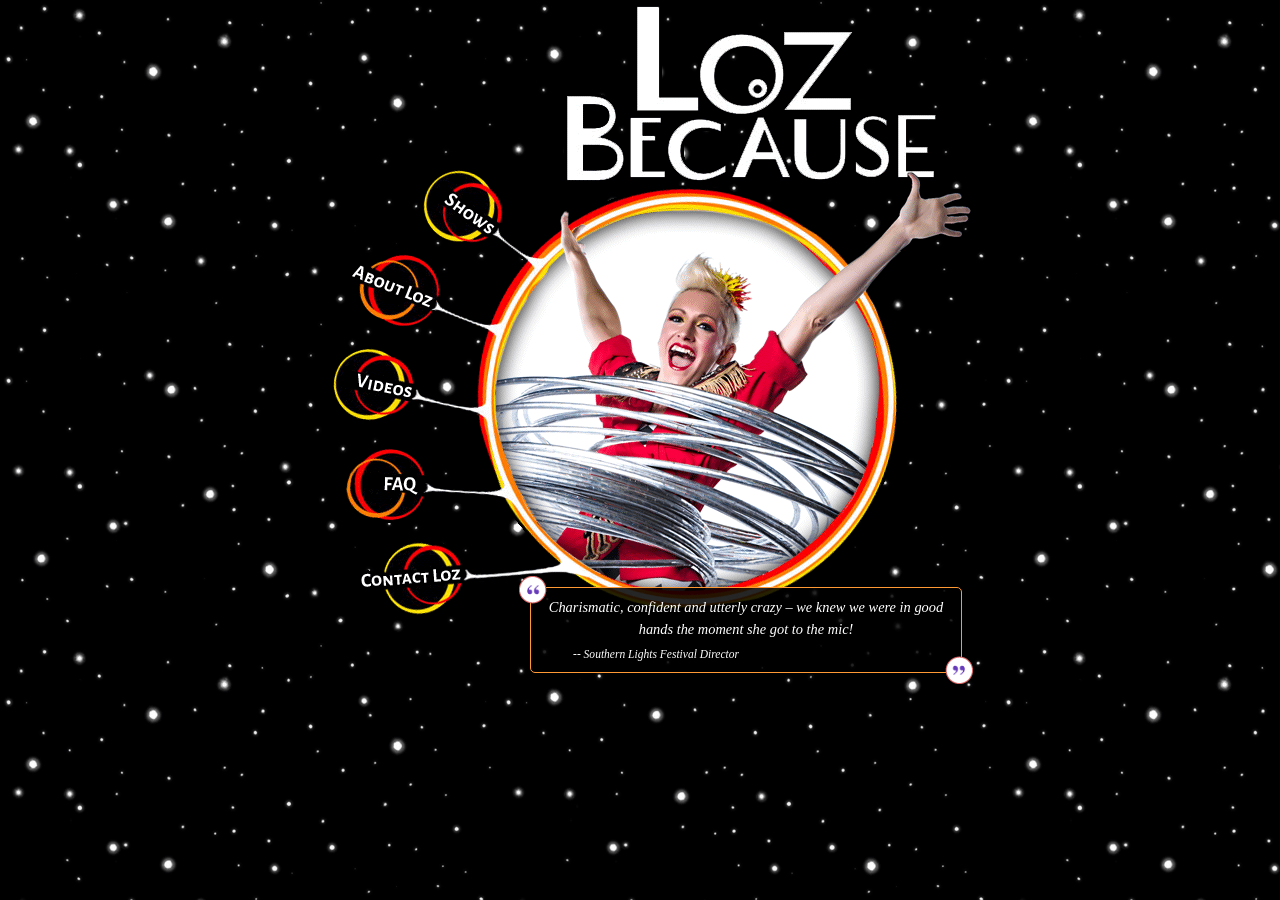
==== index.html @ 870a4a96 "Initial commit from old server" ====
<!DOCTYPE html PUBLIC "-//W3C//DTD XHTML 1.0 Transitional//EN" "http://www.w3.org/TR/xhtml1/DTD/xhtml1-transitional.dtd">
<html xmlns="http://www.w3.org/1999/xhtml">
<head>
<meta http-equiv="Content-Type" content="text/html; charset=UTF-8" />
<meta name="description" content="Loz Because web page" />
<link rel="shortcut icon" href="/public/favicon.ico" type="image/x-icon" />
<title>Loz Because - Home Page</title>
<link href="/public/themes/css/reset.css" rel="stylesheet" type="text/css" />
<link href="/public/themes/css/oneColFixCtr.css" rel="stylesheet" type="text/css" />
<link href="/public/themes/css/screen.css" rel="stylesheet" type="text/css" />
<script type="text/javascript" src="/public/themes/jquery/jquery-1.4.2.min.js" ></script>
<script type="text/javascript">
$(document).ready(function() {
	$('blockquote').prepend('<div class="openquotes" \>');
	$('blockquote').append('<div class="closequotes" \>');
});
</script>
<style>
.quotecaption {
	color: white;
	margin-left: -180px;
	margin-top: 6px;
}
blockquote {
	background: rgb(0%,0%,0%);
	background: rgba(0%,0%,0%,0.85);
	width:400px;
	color: #FFFFFF;
}
.frontquote {
	position: absolute;
	left: 270px;
	top: 559px;
}
#containerCustom {
	position: relative;
	width:800px;
	margin: auto;
}
</style>
</head>

<body class="oneColFixCtr">
<div id="containerCustom">
<img src="/public/images/frontpage.png" alt="Loz Because" width="800" height="629" border="0" usemap="#imgmap" /><br />
<div class="frontquote">
<blockquote>Charismatic, confident and utterly crazy – we knew we were in good hands the moment she got to the mic!
<div class="quotecaption">Southern Lights Festival Director</div>
</blockquote>

</div>
<map id="imgmap" name="imgmap">
<area shape="poly" alt="Shows" title="" coords="192,248,163,214,169,161,210,145,266,158,294,218,286,255,232,271" href="shows" />
<area shape="poly" alt="About" title="" coords="238,322,189,354,102,321,85,271,105,226,150,224,189,249,229,273,242,300" href="about"  />
<area shape="poly" alt="Videos" title="" coords="178,429,98,440,64,399,72,353,105,324,190,356,224,390,219,414" href="videos"  />
<area shape="poly" alt="FAQ" title="" coords="202,525,122,543,86,516,72,463,104,441,182,430,231,460,247,502" href="faqs" />
<area shape="poly" alt="Contact Loz" title="" coords="214,623,137,621,95,581,107,549,123,545,209,526,276,541,315,588,265,612" href="contact" />
</map></div>
</body>
</html>
---- public/themes/css/oneColFixCtr.css ----
@charset "UTF-8";
body {
	line-height: 1.5;
	letter-spacing: normal;
	color: #000;
	font-weight: normal;
	text-align: center; /* this centers the container in IE 5* browsers. The text is then set to the left aligned default in the #container selector */
	background: #000;
	background-image: url(images/star2.gif);
}
.oneColFixCtr #container {
	width: 780px; /* the auto margins (in conjunction with a width) center the page */
	text-align: left; /* this overrides the text-align: center on the body element. */
	background-color: #FFF;
	background-image: url(images/repeating_graphics_stars.png);
	background-repeat: repeat-y;
	background-position: -120px 312px;
	min-height: 1000px;
	margin-top: 73px;
	position: relative;
	left: 0px;
	top: 0px;
	margin-right: auto;
	margin-bottom: 0;
	margin-left: auto;
}

.oneColFixCtr #container2 {
	background-image: url(images/top-right-hand-corner.png);
	background-repeat: no-repeat;
	background-position: right top;
        z-index: 60;
}

/* mac hide \*/
* html #container {
	height:1000px
}
/* end hide */

.oneColFixCtr #mainContent {
	position: relative;
	left: 0px;
	top: 0px;
	padding-top: 15px;
	padding-right: 40px;
	padding-bottom: 0;
	padding-left: 180px;
	z-index: 50;
}
#homeimage {
	position: absolute;
	left: -80px;
	top: -73px;
	float: left;
	z-index: 20;
}
#rotate1 {
	position: absolute;
	left: -71px;
	top: -41px;
	float: left;
	z-index: 10;
	width:250px;
	height:250px;
}
#rotate1 img{
	display:none;
	position:absolute;
}
#rotate1 img.active{
  display:block;
}
---- public/themes/css/screen.css ----
@charset "UTF-8";
/* CSS Document */

h1, h2, h3, h4 {
	padding-top: 1em;
	font-family: "Alegreya Sans SC", sans-serif;
    font-weight: 700;
}

h1 { font-weight: 900 }

h1.img {
	margin-top: 0px;
	margin-left: 10px;
	margin-bottom: 20px;
	font-size: 50px;
	font-weight: 600;
/*	background-image: url(images/rings.png); */
	background-repeat: no-repeat;
	background-position: left top;
	vertical-align: middle;
	height: 63px;
/*	padding-left: 35px; */
	padding-top: 3px;
	padding-bottom:5px;
/*   color: rgb(255, 194, 0); */
/*    text-shadow: 2px 2px 0 #000, -1px -1px 0 #000, 1px -1px 0 #000, -1px 1px 0 #000, 1px 1px 0 #000; */
}

#toplink {
	float:left;
	width:390px;
	height: 95px;
	position: relative;
	left:0px;
	display:block;
}

#toplink a {
	width:390px;
	height: 95px;
	display:block;
}

#toplink a:hover {
}

#topnav {
	line-height: 1;
	margin-left: 0;
	margin-bottom: 0;
	position: absolute;
	left: 200px;
	top: 5px;
	width: 550px;
	padding:0px;
	float:left;
	z-index: 100;
}

#topnav li{
	float: left;
	width: 86px;
	height: 79px;
	list-style: none;
	display: block;
	margin: 0;
	text-align: center;
	vertical-align: middle;
	white-space: nowrap;
	margin-left: 5px;
	margin-top: -15px;
	font-weight: bold;
	padding-left: 0px;
	z-index: 200;
}

#topnav li a{
	padding-top: 32px;
	text-decoration: none;
    font-family: 'Alegreya Sans SC', sans-serif;
    font-weight: 700;
	color: navy;
	display: block;
	height: 47px;
	vertical-align: middle;
}

#topnav li a:link, #topnav li a:visited{
	color: navy;
}

#topnav li a:hover{
	color: #000;
	background-image: url(images/circle_select3.png);
	z-index:250;
    -webkit-transition: background-color 200ms linear;
    -moz-transition: background-color 200ms linear;
    -o-transition: background-color 200ms linear;
    -ms-transition: background-color 200ms linear;
    transition: background-color 200ms linear;
}

#topnav ul ul {
	margin-left: 23px;
	margin-right: 5px;
	margin-top: -25px;
	z-index: 150;
	display: none;
	width: 100px;
}

#topnav ul ul li {
	float: left;
	width: 102px;
	height: auto;
	list-style: none;
	display: block;
	margin: 0;
	text-align: left;
	vertical-align: middle;
	white-space: nowrap;
	margin-left: 0px;
	margin-top: 0px;
	font-weight: bold;
	padding-left: 0px;
	background-color:rgb(255,255,255);
	z-index: 150;
}

#topnav ul ul li a {
	padding-top: 0px;
	text-decoration: none;
	color: navy;
	display: block;
	height: auto;
	vertical-align: middle;
	background-image: none;
	padding-left: 5px;
	padding-top: 5px;
	padding-bottom: 5px;
}

#topnav ul ul li a:hover{
	background-image: none;
	color: #FFF;
	background-color:rgb(30,30,255);
    -webkit-transition: background-color 200ms linear;
    -moz-transition: background-color 200ms linear;
    -o-transition: background-color 200ms linear;
    -ms-transition: background-color 200ms linear;
    transition: background-color 200ms linear;
}

img.right, div.right {
	position: relative;
	float:right;
	margin-left: 10px;
	margin-bottom: 10px;
}
img.left, div.left {
	position: relative;
	float:left;
	margin-right: 10px;
	margin-bottom: 10px;
}
div.caption {
	z-index: 200;
	position: relative;
	max-width: 170px;
	margin-left: 30px;
	margin-top: -40px;
	border: 1px black solid;
	font-size: 80%;
	padding: 3px;
	background: rgb(98%,98%,98%);
	background: rgba(100%, 100%, 100%, 0.9);
	-moz-border-radius: 3px;
	border-radius: 3px;
	-webkit-border-radius: 3px;
	behavior: url(/css/PIE.htc);
}
* html div.caption {
	background-color: white;
}

p {
	margin-bottom: 0.7em;
}
dt {
	font-weight: 900;
}
dd {
	margin-bottom: 0.7em;
}
blockquote {
	font-family: Caslon, Georgia, "Times New Roman", Times, serif;
	font-style: italic;
	font-size: 90%;
	color: #000;
	background-color: #FFEE88;
	border: 1px solid #FF9933;
	-moz-border-radius: 5px;
	border-radius: 5px;
	-webkit-border-radius: 5px;
	position: relative;
	margin-top: 28px;
	margin-right: 20px;
	margin-bottom: 6px;
	margin-left: 20px;
	padding-top: 9px;
	padding-right: 15px;
	padding-bottom: 9px;
	padding-left: 15px;
	behavior: url(/css/PIE.htc);
}
.quotecaption:before {
	content:"-- ";
}
.quotecaption {
	font-family: "Adobe Caslon Pro", Caslon, Georgia, "Times New Roman", Times, serif;
	font-size: 80%;
	font-style: italic;	
	margin-left:3em;
	margin-top:0px;
}
.openquotes, .closequotes {
	height: 28px;
	width:28px;
	display:block;
	position:absolute;
}
.openquotes {
	left:-12px;
	top:-12px;
	background-image:url(images/openQcircle.png);
	background-repeat: no-repeat;
}
.closequotes {
	right:-12px;
	bottom:-12px;
	background-image:url(images/closeQcircle.png);
	background-repeat: no-repeat;
}

.experience {
	border: 1px solid #666;
	-moz-border-radius: 5px;
	border-radius: 5px;
	margin-bottom: 6px;
	behavior: url(/css/PIE.htc);
}
.experiencebody {
	margin-top: -6px;
	margin-left: 30px;
	margin-right: 50px;
}
p.experiencehead {
	margin-top:6px;
	margin-bottom:6px;
	margin-left: 6px;
}
.experiencehead a {
	color:#000000;
	display:block;
	text-decoration: none;
}
.experiencehead a:hover {
	color:red;
}
.fixedWidth1 {
	display:block;
	float:left;
	width:250px;
}

.tri-open, .tri-closed { padding-left:13px; background-position: left center; background-repeat: no-repeat; }
.tri-open { background-image: url(images/triangle-open.gif); }
.tri-closed { background-image: url(images/triangle-closed.gif); }
.clear {
	clear: both;
}
/* Override jquery styling */#
.ui-tabs .ui-tabs-panel {
border-width: 1px;
}
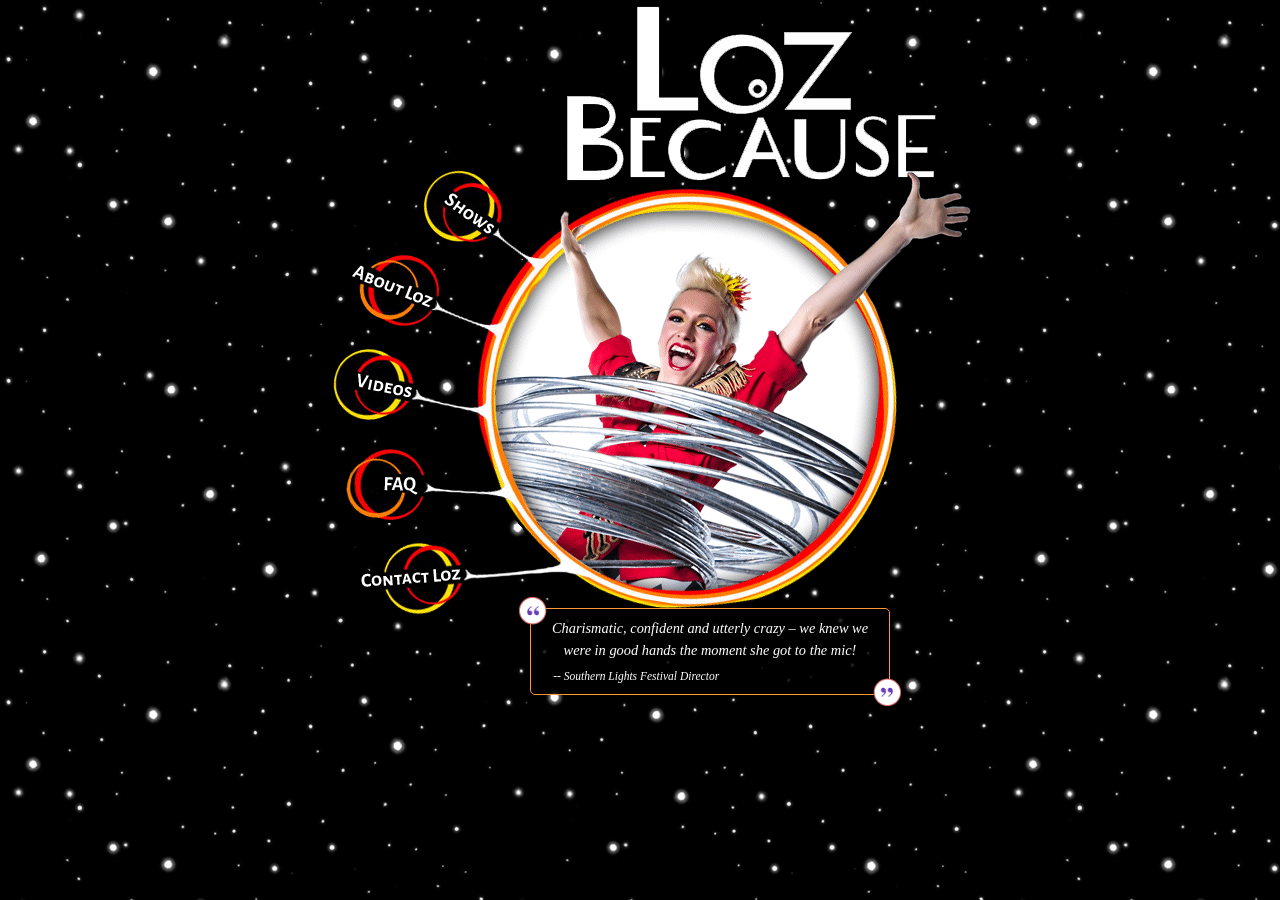
==== commit 39e3c7d4: "Responsiveness" ====
--- a/index.html
+++ b/index.html
@@ -1,60 +1,110 @@
-<!DOCTYPE html PUBLIC "-//W3C//DTD XHTML 1.0 Transitional//EN" "http://www.w3.org/TR/xhtml1/DTD/xhtml1-transitional.dtd">
-<html xmlns="http://www.w3.org/1999/xhtml">
-<head>
-<meta http-equiv="Content-Type" content="text/html; charset=UTF-8" />
-<meta name="description" content="Loz Because web page" />
-<link rel="shortcut icon" href="/public/favicon.ico" type="image/x-icon" />
-<title>Loz Because - Home Page</title>
-<link href="/public/themes/css/reset.css" rel="stylesheet" type="text/css" />
-<link href="/public/themes/css/oneColFixCtr.css" rel="stylesheet" type="text/css" />
-<link href="/public/themes/css/screen.css" rel="stylesheet" type="text/css" />
-<script type="text/javascript" src="/public/themes/jquery/jquery-1.4.2.min.js" ></script>
-<script type="text/javascript">
-$(document).ready(function() {
-	$('blockquote').prepend('<div class="openquotes" \>');
-	$('blockquote').append('<div class="closequotes" \>');
-});
-</script>
-<style>
-.quotecaption {
-	color: white;
-	margin-left: -180px;
-	margin-top: 6px;
-}
-blockquote {
-	background: rgb(0%,0%,0%);
-	background: rgba(0%,0%,0%,0.85);
-	width:400px;
-	color: #FFFFFF;
-}
-.frontquote {
-	position: absolute;
-	left: 270px;
-	top: 559px;
-}
-#containerCustom {
-	position: relative;
-	width:800px;
-	margin: auto;
-}
-</style>
-</head>
-
-<body class="oneColFixCtr">
-<div id="containerCustom">
-<img src="/public/images/frontpage.png" alt="Loz Because" width="800" height="629" border="0" usemap="#imgmap" /><br />
-<div class="frontquote">
-<blockquote>Charismatic, confident and utterly crazy – we knew we were in good hands the moment she got to the mic!
-<div class="quotecaption">Southern Lights Festival Director</div>
-</blockquote>
-
-</div>
-<map id="imgmap" name="imgmap">
-<area shape="poly" alt="Shows" title="" coords="192,248,163,214,169,161,210,145,266,158,294,218,286,255,232,271" href="shows" />
-<area shape="poly" alt="About" title="" coords="238,322,189,354,102,321,85,271,105,226,150,224,189,249,229,273,242,300" href="about"  />
-<area shape="poly" alt="Videos" title="" coords="178,429,98,440,64,399,72,353,105,324,190,356,224,390,219,414" href="videos"  />
-<area shape="poly" alt="FAQ" title="" coords="202,525,122,543,86,516,72,463,104,441,182,430,231,460,247,502" href="faqs" />
-<area shape="poly" alt="Contact Loz" title="" coords="214,623,137,621,95,581,107,549,123,545,209,526,276,541,315,588,265,612" href="contact" />
-</map></div>
-</body>
+<!DOCTYPE html PUBLIC "-//W3C//DTD XHTML 1.0 Transitional//EN" "http://www.w3.org/TR/xhtml1/DTD/xhtml1-transitional.dtd">
+<html xmlns="http://www.w3.org/1999/xhtml">
+<head>
+<meta http-equiv="Content-Type" content="text/html; charset=UTF-8" />
+<meta name="viewport" content="width=device-width, initial-scale=1.0" />
+<meta name="description" content="Loz Because web page" />
+<link rel="shortcut icon" href="/public/favicon.ico" type="image/x-icon" />
+<title>Loz Because - Home Page</title>
+<link href="/public/themes/css/reset.css" rel="stylesheet" type="text/css" />
+<link href="/public/themes/css/oneColFixCtr.css" rel="stylesheet" type="text/css" />
+<link href="/public/themes/css/screen.css" rel="stylesheet" type="text/css" />
+<script type="text/javascript" src="/public/themes/jquery/jquery-1.4.2.min.js" ></script>
+<script type="text/javascript">
+$(document).ready(function() {
+	$('blockquote').prepend('<div class="openquotes" \>');
+	$('blockquote').append('<div class="closequotes" \>');
+});
+</script>
+<style>
+.quotecaption {
+	color: white;
+	margin-left: -45%;
+	margin-top: 6px;
+}
+blockquote {
+	background: rgb(0%,0%,0%);
+	background: rgba(0%,0%,0%,0.85);
+	color: #FFFFFF;
+}
+.frontquote {
+	position: absolute;
+	left: 33.75%;
+	top: 88.87%;
+	width: 50%;
+}
+#containerCustom {
+	position: relative;
+	width: 800px;
+	max-width: 100%;
+	margin: auto;
+}
+#containerCustom img {
+	max-width: 100%;
+	height: auto;
+	display: block;
+}
+
+/* Below 700px the graphic scales down fluidly along with the shrinking
+   viewport (the rule above already handles that via max-width: 100%);
+   by the time we reach 500px it's touching both edges. */
+
+/* Below 500px: actual mobile view. The graphic stops shrinking so its
+   clickable areas stay tappable - it's pinned to the left instead, and
+   allowed to run off the right edge on very narrow phones (the whole
+   page will scroll horizontally in that case, which is fine since the
+   homepage has nothing else on it). */
+@media (max-width: 500px) {
+	#containerCustom {
+		width: 460px;
+		max-width: none;
+		margin: 0 0 0 12px;
+	}
+	.frontquote {
+		left: 0;
+		width: 100%;
+	}
+	.quotecaption {
+		margin-left: 0;
+	}
+}
+</style>
+</head>
+
+<body class="oneColFixCtr">
+<div id="containerCustom">
+<img src="/public/images/frontpage.png" alt="Loz Because" width="800" height="629" border="0" usemap="#imgmap" /><br />
+<div class="frontquote">
+<blockquote>Charismatic, confident and utterly crazy – we knew we were in good hands the moment she got to the mic!
+<div class="quotecaption">Southern Lights Festival Director</div>
+</blockquote>
+
+</div>
+<map id="imgmap" name="imgmap">
+<area shape="poly" alt="Shows" title="" data-coords="192,248,163,214,169,161,210,145,266,158,294,218,286,255,232,271" coords="192,248,163,214,169,161,210,145,266,158,294,218,286,255,232,271" href="shows" />
+<area shape="poly" alt="About" title="" data-coords="238,322,189,354,102,321,85,271,105,226,150,224,189,249,229,273,242,300" coords="238,322,189,354,102,321,85,271,105,226,150,224,189,249,229,273,242,300" href="about"  />
+<area shape="poly" alt="Videos" title="" data-coords="178,429,98,440,64,399,72,353,105,324,190,356,224,390,219,414" coords="178,429,98,440,64,399,72,353,105,324,190,356,224,390,219,414" href="videos"  />
+<area shape="poly" alt="FAQ" title="" data-coords="202,525,122,543,86,516,72,463,104,441,182,430,231,460,247,502" coords="202,525,122,543,86,516,72,463,104,441,182,430,231,460,247,502" href="faqs" />
+<area shape="poly" alt="Contact Loz" title="" data-coords="214,623,137,621,95,581,107,549,123,545,209,526,276,541,315,588,265,612" coords="214,623,137,621,95,581,107,549,123,545,209,526,276,541,315,588,265,612" href="contact" />
+</map></div>
+<script type="text/javascript">
+$(function() {
+	var $img = $('#containerCustom img[usemap]');
+	function rescaleImageMap() {
+		var scaleX = $img.width() / $img[0].naturalWidth;
+		var scaleY = $img.height() / $img[0].naturalHeight;
+		$('#imgmap area').each(function() {
+			var orig = $(this).attr('data-coords').split(',');
+			var scaled = $.map(orig, function(n, i) {
+				return Math.round(n * (i % 2 === 0 ? scaleX : scaleY));
+			});
+			$(this).attr('coords', scaled.join(','));
+		});
+	}
+	$img.bind('load', rescaleImageMap);
+	if ($img[0].complete) { rescaleImageMap(); }
+	$(window).bind('resize', rescaleImageMap);
+});
+</script>
+</body>
 </html>
--- a/public/themes/css/screen.css
+++ b/public/themes/css/screen.css
@@ -1,5 +1,31 @@
 @charset "UTF-8";
 /* CSS Document */
+
+/* Fact tables (About page's Experience/Highlights): fixed widths used
+   to live on the table/col/td elements themselves, which meant a table
+   built for an 800px page forced the whole content area to overflow on
+   narrow screens no matter what the container did. Desktop keeps the
+   original pixel widths; mobile switches to percentages instead. */
+table.facts {
+	width: 511px;
+}
+table.facts col:nth-child(1) {
+	width: 85px;
+}
+table.facts col:nth-child(2) {
+	width: 394px;
+}
+@media (max-width: 850px) {
+	table.facts {
+		width: 100%;
+	}
+	table.facts col:nth-child(1) {
+		width: 30%;
+	}
+	table.facts col:nth-child(2) {
+		width: 70%;
+	}
+}
 
 h1, h2, h3, h4 {
 	padding-top: 1em;
@@ -163,6 +189,12 @@
 	float:left;
 	margin-right: 10px;
 	margin-bottom: 10px;
+}
+/* Pulls a floated image up to overlap the heading above it (desktop
+   only) - see the mobile override further down, which zeroes this out
+   so the image sits below the heading instead of overlapping it. */
+.titleOverlap {
+	margin-top: -50px;
 }
 div.caption {
 	z-index: 200;
@@ -283,4 +315,176 @@
 /* Override jquery styling */#
 .ui-tabs .ui-tabs-panel {
 border-width: 1px;
+}
+
+/* Responsive video embeds: harmless on desktop (matches the fixed
+   540-560px widths already used), keeps them from overflowing narrow
+   viewports in the 851-990px transitional zone and on mobile. */
+#mainContent iframe {
+	max-width: 100%;
+	height: auto;
+	aspect-ratio: 16 / 9;
+}
+
+/* Full desktop above 990px, unchanged. */
+
+/* 990px -> 851px: the container fluidly widens so the gap on the right
+   closes to nothing by 850px, while the left gap (which the decorative
+   corner graphic bleeds into) stays put. Values are solved so the width
+   matches the fixed 780px desktop layout exactly at 990px and reaches
+   zero right-hand gap exactly at 850px. */
+@media (max-width: 990px) and (min-width: 851px) {
+	.oneColFixCtr #container {
+		width: calc(25vw + 532.5px);
+		margin-left: 105px;
+	}
+}
+
+/* 850px and below: actual mobile view */
+@media (max-width: 850px) {
+	.oneColFixCtr #container {
+		width: calc(100% - 20px);
+		margin: 50px 10px 0 10px;
+		background-image: none;
+	}
+	.oneColFixCtr #mainContent {
+		padding-left: 15px;
+		padding-right: 15px;
+		padding-top: 138px;
+	}
+	#crabWhole {
+		display: none;
+	}
+	/* The circle logo is cropped down to its top ~30% (the ring's top
+	   arc), rather than shown in full - object-fit/object-position crop
+	   it without needing a wrapper. */
+	#homeimage {
+		width: 150px;
+		height: 138px;
+		object-fit: cover;
+		object-position: top;
+		left: -8px;
+		top: 0;
+	}
+	/* The cross-fading circles behind the logo are scaled and cropped
+	   to the same top-arc window using the same ratio as #homeimage,
+	   so the two stay aligned as a single graphic. This is a best-effort
+	   geometric estimate carried over from the desktop offsets - it may
+	   need a manual by-eye nudge on the actual device. */
+	#rotate1 {
+		left: -3px;
+		top: 16px;
+		width: 125px;
+		height: 118px;
+		overflow: hidden;
+	}
+	#rotate1 img {
+		width: 125px;
+		height: 125px;
+		top: 0;
+		left: 0;
+	}
+	/* Static "LOZ BECAUSE" wordmark, reusing the homepage graphic's
+	   logo area (cropped via background-position/-size) with its
+	   colours inverted so the white text reads on this white header
+	   instead of the homepage's black background. Sits to the right of
+	   the cropped circle, filling the rest of the header row. */
+	#container2::before {
+		content: "";
+		position: absolute;
+		left: calc(50% - 12px);
+		right: 15px;
+		top: 8px;
+		height: 57px;
+		background-image: url(/public/images/frontpage.png);
+		background-repeat: no-repeat;
+		background-position: -89px 0;
+		background-size: 255px 201px;
+		filter: invert(1);
+	}
+	#topnav {
+		position: static;
+		left: auto;
+		top: auto;
+		width: calc(100% - 120px);
+		margin-top: 75px;
+		margin-left: 120px;
+		padding-bottom: 8px;
+	}
+	#topnav > ul {
+		display: flex;
+		flex-wrap: wrap;
+		justify-content: center;
+	}
+	#topnav li {
+		float: none;
+		width: auto;
+		height: auto;
+		margin: 3px 4px;
+	}
+	#topnav li a {
+		height: auto;
+		padding: 6px 10px 4px 10px;
+	}
+	#topnav li a:hover {
+		background-image: none;
+	}
+	#topnav ul ul {
+		position: static;
+		width: auto;
+		margin: 4px 0 0 0;
+	}
+	#topnav ul ul li {
+		float: none;
+		width: auto;
+	}
+
+	h1.img {
+		font-size: 34px;
+		height: auto;
+		clear: both;
+	}
+	h2 {
+		font-size: 120%;
+	}
+
+	/* Circular portrait photos: normalPageScripts.js rewrites img.circle
+	   at runtime into a .imgcont wrapper (with a caption), turning the
+	   photo itself into a fixed-size CSS background behind a circular
+	   mask image - so stretching it to 100% would only blow up the mask
+	   while the photo stayed pinned at its original size. Un-float and
+	   center it at its natural size instead. */
+	#mainContent .imgcont.left, #mainContent .imgcont.right {
+		float: none;
+		width: 200px;
+		margin: 0 auto 1em auto;
+	}
+
+	.titleOverlap {
+		margin-top: -25px;
+	}
+
+	/* Full-width pictures stay full width. Genuine content photos
+	   aligned to one side or the other (the inline float styles used
+	   throughout the show pages) become full width, stacking instead
+	   of wrapping text. */
+	#mainContent img[style*="float: left"],
+	#mainContent img[style*="float: right"],
+	#mainContent div[style*="float: left"],
+	#mainContent div[style*="float: right"] {
+		float: none !important;
+		width: 100% !important;
+		height: auto !important;
+		margin: 0 0 1em 0 !important;
+		padding-left: 0 !important;
+		padding-right: 0 !important;
+	}
+
+	/* Quote captions/blockquotes: reclaim the width that was reserved
+	   for a floated image next to them. */
+	#mainContent blockquote {
+		width: auto !important;
+		margin-left: 0 !important;
+		margin-right: 0 !important;
+	}
 }
